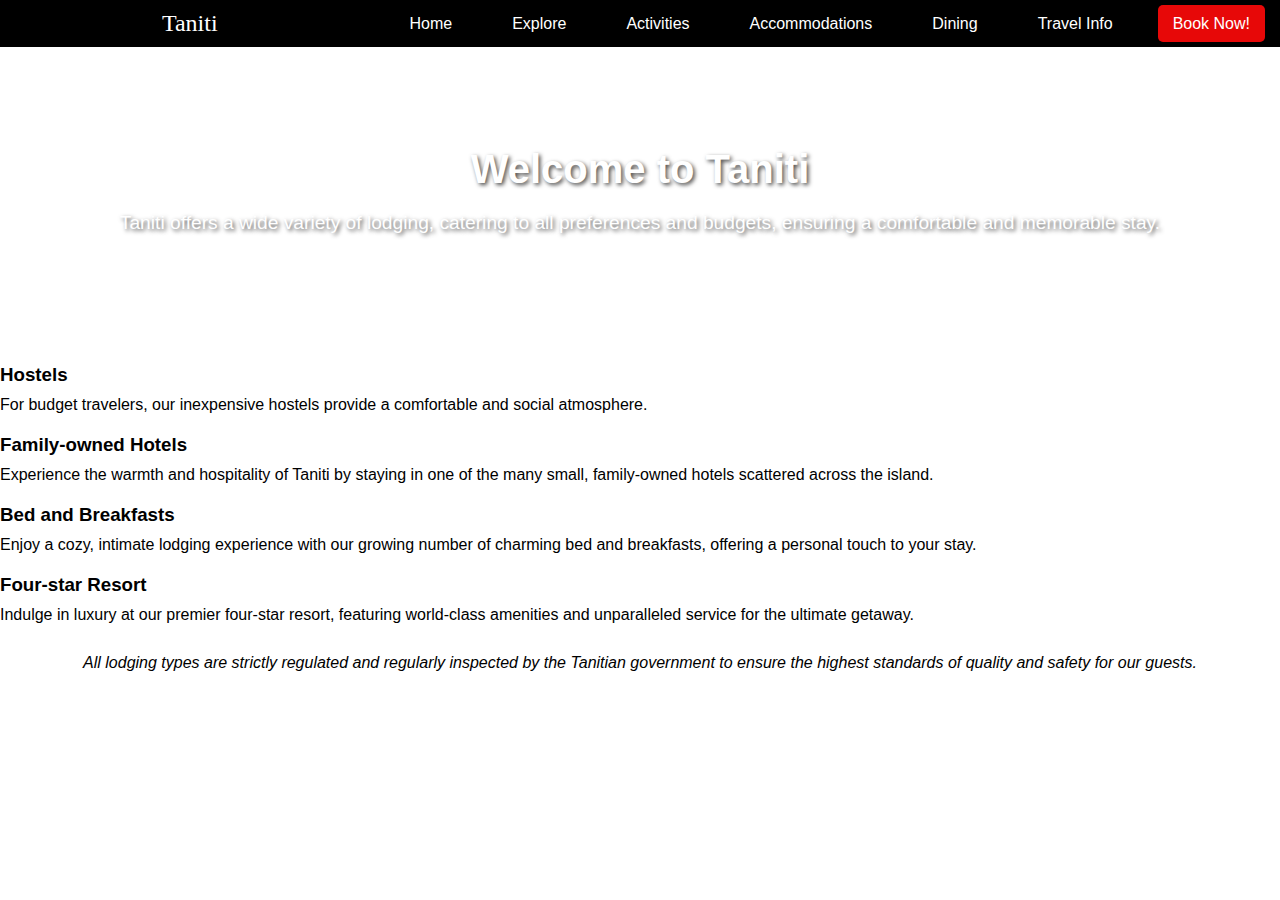
==== accommodations.html @ 64706df2 "1.0" ====
<!DOCTYPE html>
<html lang="en">

<head>
  <meta charset="UTF-8">
  <meta name="viewport" content="width=device-width, initial-scale=1.0">
  <title>Taniti Tourism</title>
  <link rel="stylesheet" href="style.css">
</head>

<body>
  <nav>
    <div class="logo">Taniti</div>
    <div class="hamburger-menu">
      <button id="hamburger-btn" onclick="toggleHamburger()">&#9776;</button>

    </div>
    <ul class="nav-links">
      <li><a href="index.html">Home</a></li>
      <li><a href="explore.html">Explore</a></li>
      <li><a href="activities.html">Activities</a></li>
      <li><a href="accommodations.html">Accommodations</a></li>
      <li><a href="dining.html">Dining</a></li>
      <li><a href="travel-info.html">Travel Info</a></li>
      <li class="cta"><a href="https://www.google.com/search?q=book+a+flight+to+Taniti" target="_blank">Book Now!</a>

    </ul>
  </nav>
  <div class="hero">
    <h1>Welcome to Taniti</h1>
    <p>Taniti offers a wide variety of lodging, catering to all preferences and budgets, ensuring a comfortable and
      memorable stay.</p>
  </div>

  <div class="lodging-type">
    <h3>Hostels</h3>
    <p>For budget travelers, our inexpensive hostels provide a comfortable and social atmosphere.</p>
  </div>

  <div class="lodging-type">
    <h3>Family-owned Hotels</h3>
    <p>Experience the warmth and hospitality of Taniti by staying in one of the many small, family-owned hotels
      scattered across the island.</p>
  </div>

  <div class="lodging-type">
    <h3>Bed and Breakfasts</h3>
    <p>Enjoy a cozy, intimate lodging experience with our growing number of charming bed and breakfasts, offering a
      personal touch to your stay.</p>
  </div>

  <div class="lodging-type">
    <h3>Four-star Resort</h3>
    <p>Indulge in luxury at our premier four-star resort, featuring world-class amenities and unparalleled service for
      the ultimate getaway.</p>
  </div>

  <p class="regulation-notice">All lodging types are strictly regulated and regularly inspected by the Tanitian
    government to ensure the highest standards of quality and safety for our guests.</p>
  </section>




  <script src="script.js"></script>


</body>
---- style.css ----
* {
  margin: 0;
  padding: 0;
  box-sizing: border-box;
}

body {
  font-family: 'Lexend Exa', sans-serif;
}

nav {
  background-color: #000000;

  text-align: center;
  padding: 10px 0;
  display: flex;
  justify-content: space-between;
  position: -webkit-sticky;

  position: sticky;
  top: 0;

  z-index: 1000;

  align-items: center;
}

.logo {
  flex-grow: 1;
  color: #FFFFFF;
  font-family: 'Dancing Script', cursive; 
  font-size: 24px; 
  z-index: 1000;
}
  .logo a {
    text-decoration: none; /* Removes the underline from the link */
    color: inherit; /* Inherits the color from the parent element, or specify a color */
}




.hamburger-menu button {
  color: #FFFFFF;

  font-size: 30px;
  background: none;
  border: none;
  cursor: pointer;
}

.hamburger-menu {
  display: none;

}

.nav-links {
  list-style: none;
  display: flex;

  padding: 0;
  margin: 0;
}

.nav-links li {
  margin: 0 15px;
}

.nav-links li a {
  color: #FFFFFF;

  text-decoration: none;
  padding: 10px 15px;
  border-radius: 5px;

  transition: background-color 0.2s, color 0.2s;

}

.nav-links li a:hover {
  background-color: #ADD8E6;

  color: #000000;

}

.cta {
  margin-left: auto;

}

.cta a {
  background-color: #e70808;

  color: #000000;

  padding: 12px 25px;
  border-radius: 5px;
  text-decoration: none;
  transition: background-color 0.3s;

}

.cta a:hover {
  background-color: #f96f34;

  color: #FFFFFF;

}

@media (max-width: 768px) {
  .hamburger-menu {
    display: block;
  }

  .nav-links {
    flex-direction: column;
    display: none;

    position: absolute;

    width: 100%;

    background-color: #000000;

    top: 60px;

    left: 0;
    padding-top: 20px;

  }

  .nav-links li {
    text-align: center;
    width: 100%;

    margin: 0;

    padding: 15px 0;

    border-bottom: 1px solid #444;

  }

  .nav-links li:last-child {
    border-bottom: none;

  }

  .nav-links li a {
    padding: 10px 20px;

    font-size: 18px;

    display: block;

    color: #FFFFFF;

    width: 100%;

  }

  .cta {
    display: block;

    text-align: center;

    padding: 20px 0;

  }

  .cta a {
    display: inline-block;

    width: auto;

  }
}

.hero {
  background: url('images/hero.png') no-repeat center center;

  background-size: cover;
  color: #FFFFFF;

  text-align: center;
  padding: 100px 20px;

}

.hero h1 {
  margin-bottom: 20px;
  font-size: 2.5rem;
  text-shadow: 2px 2px 4px rgba(0, 0, 0, 0.7);

}

.hero p {
  margin-bottom: 30px;
  font-size: 1.2rem;
  text-shadow: 2px 2px 4px rgba(0, 0, 0, 0.7);

}

.hero-cta {
  background-color: #ADD8E6;

  color: #000000;
  padding: 12px 25px;
  border-radius: 5px;
  text-decoration: none;
  font-weight: bold;
  transition: background-color 0.3s;
}

.hero-cta:hover {
  background-color: #50DAFE;
}

.about-taniti {
  padding: 20px;
  max-width: 800px;

  margin: auto;

  line-height: 1.6;

}

.about-taniti h2 {
  text-align: center;
  margin-bottom: 20px;

}

.about-taniti h3 {
  margin-top: 20px;

  color: #007BFF;

}

.about-taniti p {
  text-align: justify;

  margin-bottom: 15px;

}

.news {
  padding: 40px 20px;
  background-color: #f0f0f0;

}

.news h2 {
  text-align: center;
  margin-bottom: 30px;
}

.news-item {
  background-color: #ffffff;

  padding: 20px;
  margin-bottom: 20px;

  border-radius: 5px;

}

.news-item h3 {
  margin-bottom: 15px;
}

.news-item p {
  line-height: 1.6;

}

.news-item img {
  width: 50%;

  max-width: 200px;

  height: auto;

  margin: 10px 0;

  border-radius: 5px;

}

.subscription-form {
  text-align: center;
  padding: 20px;
  background-color: #f0f0f0;

  margin: 40px 0;

}

.subscription-form h2 {
  margin-bottom: 10px;

}

.subscription-form p {
  margin-bottom: 20px;

}

.subscription-form form {
  display: inline-block;

}

.subscription-form input[type="email"] {
  padding: 10px;
  margin-right: 10px;

  border: 1px solid #ccc;

  border-radius: 5px;

}

.subscription-form button {
  padding: 10px 20px;
  background-color: #007BFF;

  color: #ffffff;

  border: none;

  border-radius: 5px;

  cursor: pointer;

}

.subscription-form button:hover {
  background-color: #0056b3;

}

.content-section {
  display: flex;
  align-items: center;
  margin-bottom: 50px;
  flex-wrap: wrap;

  border: 2px solid #050505;

  padding: 5px;
  margin-top: 10px;

  border-radius: 10px;

  -webkit-box-shadow: 5px 5px 15px 5px rgba(0, 0, 0, 0.43);
  box-shadow: 5px 5px 15px 5px rgba(0, 0, 0, 0.43);
}

.text-content h1 {
  text-align: center;

  margin-bottom: 20px;

}

.text-content {
  flex: 1;

  margin-right: 20px;

}

.content-section img {
  flex-shrink: 0;

  width: 400px;

  height: 300px;

  object-fit: cover;

}

.content-section.text-right .text-content {
  margin-right: 0;

  margin-left: 20px;

}

@media (max-width: 768px) {
  .content-section {
    flex-direction: column;
    text-align: center;

  }

  .content-section img {
    margin: 20px auto;

    width: 80%;

    height: auto;

  }

  .text-content {
    margin: 0;

  }
}

.travel-info {
  padding: 20px;
  max-width: 800px;

  margin: auto;

}

.travel-info h2 {
  margin-top: 30px;
  text-align: center;

}

.travel-info h3 {
  margin-top: 20px;
  text-align: center;

}

.travel-info p,
.travel-info ul {
  text-align: justify;

  margin-bottom: 20px;

}

.travel-info ul {
  list-style-type: disc;

  padding-left: 20px;

}

.travel-info li {
  margin-bottom: 10px;

}

.accommodations {
  padding: 20px;
  max-width: 800px;

  margin: auto;

}

.accommodations h2 {
  text-align: center;
  margin-bottom: 30px;

}

.lodging-type {
  margin-bottom: 20px;

}

.lodging-type h3 {
  margin-bottom: 10px;

}

.regulation-notice {
  margin-top: 30px;

  font-style: italic;

  text-align: center;

}

.dining h2 {
  text-align: center;
  margin-bottom: 30px;

}

.dining-category {
  margin-bottom: 20px;
  margin-top: 20px;

}

.dining-category h3 {
  margin-bottom: 10px;

}

footer {
  background-color: #333;

  color: #fff;

  text-align: center;

  padding: 10px 0;

  font-size: 0.8rem;

}
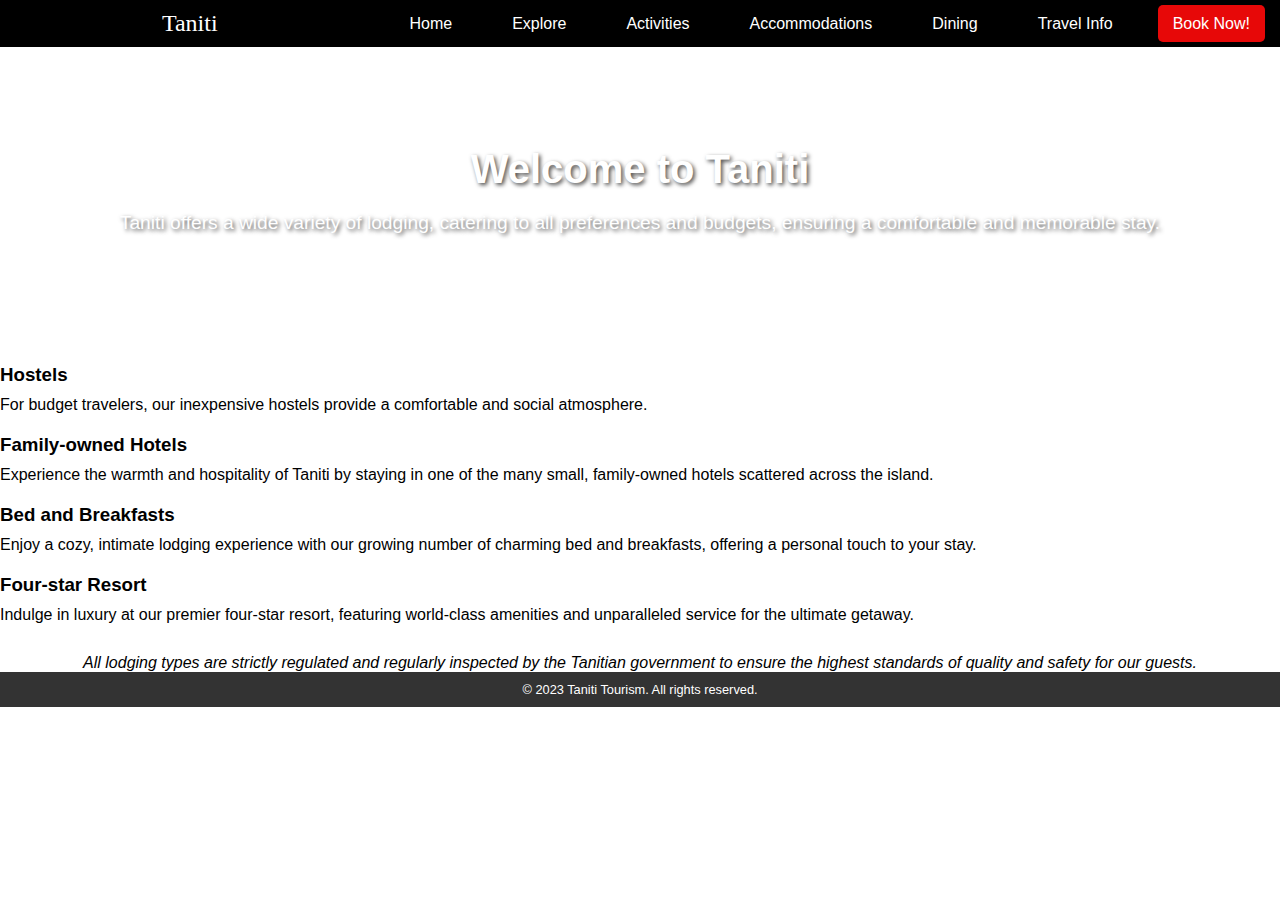
==== commit d3f57ab4: "forgot footer" ====
--- a/accommodations.html
+++ b/accommodations.html
@@ -61,7 +61,9 @@
 
 
 
-
+  <footer>
+    <p>&copy; 2023 Taniti Tourism. All rights reserved.</p>
+  </footer>
   <script src="script.js"></script>
 
 
